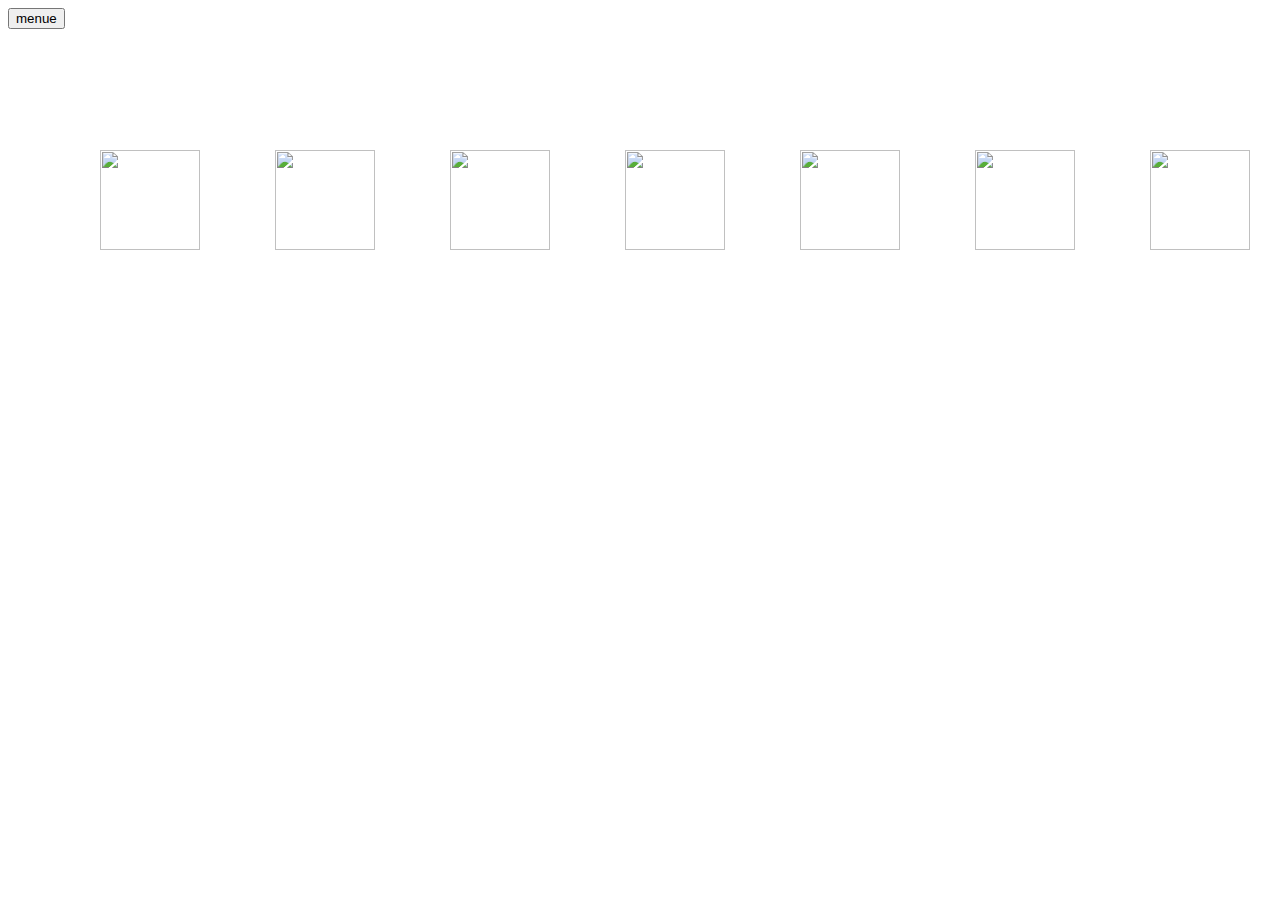
==== New folder/index menue.html @ c031f374 "picture 1" ====
<!DOCTYPE html>
<html lang="en">
<head>
  <meta charset="UTF-8">
  <meta http-equiv="X-UA-Compatible" content="IE=edge">
  <meta name="viewport" content="width=device-width, initial-scale=1.0">
  <link rel="stylesheet" href="style menue.css" />
  <title>Store</title>
</head>
<body>
  <a href="index.html">
    <button>
      menue</button>
   </div>
   <div id="image1">
    <img src="images.jpg" height="100" width="100" style="float:left">
  </div>
  <div id="image2">
    <img src="bread.jpg" height="100" width="100" style="float:left">
  </div>
  <div id="image3">
    <img src="veg.jpg" height="100" width="100" style="float:left">
  </div>
  <div id="image4">
    <img src="Chicken.png" height="100" width="100" style="float:left">
  </div>
  <div id="image5">
    <img src="Eggs.jpg" height="100" width="100" style="float:left">
  </div>
  <div id="image6">
    <img src="miil.jpg" height="100" width="100" style="float:left">
  </div>
  <div id="image7">
    <img src="fro.jpg" height="100" width="100" style="float:left">
  </div>
  <!-- <div id="image8">
    <img src="corn.jpg" height="100" width="100" style="float:left">
  </div> -->
</body>
</html>
---- New folder/style menue.css ----
#image1{
    position: absolute;
    left: 100px;
        top: 150px;
}
#image2{
    position: absolute;
    left: 275px;
        top: 150px;
}
#image3{
    position: absolute;
    left: 450px;
        top: 150px;
}
#image4{
    position: absolute;
    left: 625px;
        top: 150px;
}
#image5{
    position: absolute;
    left: 800px;
        top: 150px;
}
#image6{
    position: absolute;
    left: 975px;
        top: 150px;
}
#image7{
    position: absolute;
    left: 1150px;
        top: 150px;
}
/* #image8{
    position: absolute;
    left: 150px;
    top: 400px;
} */
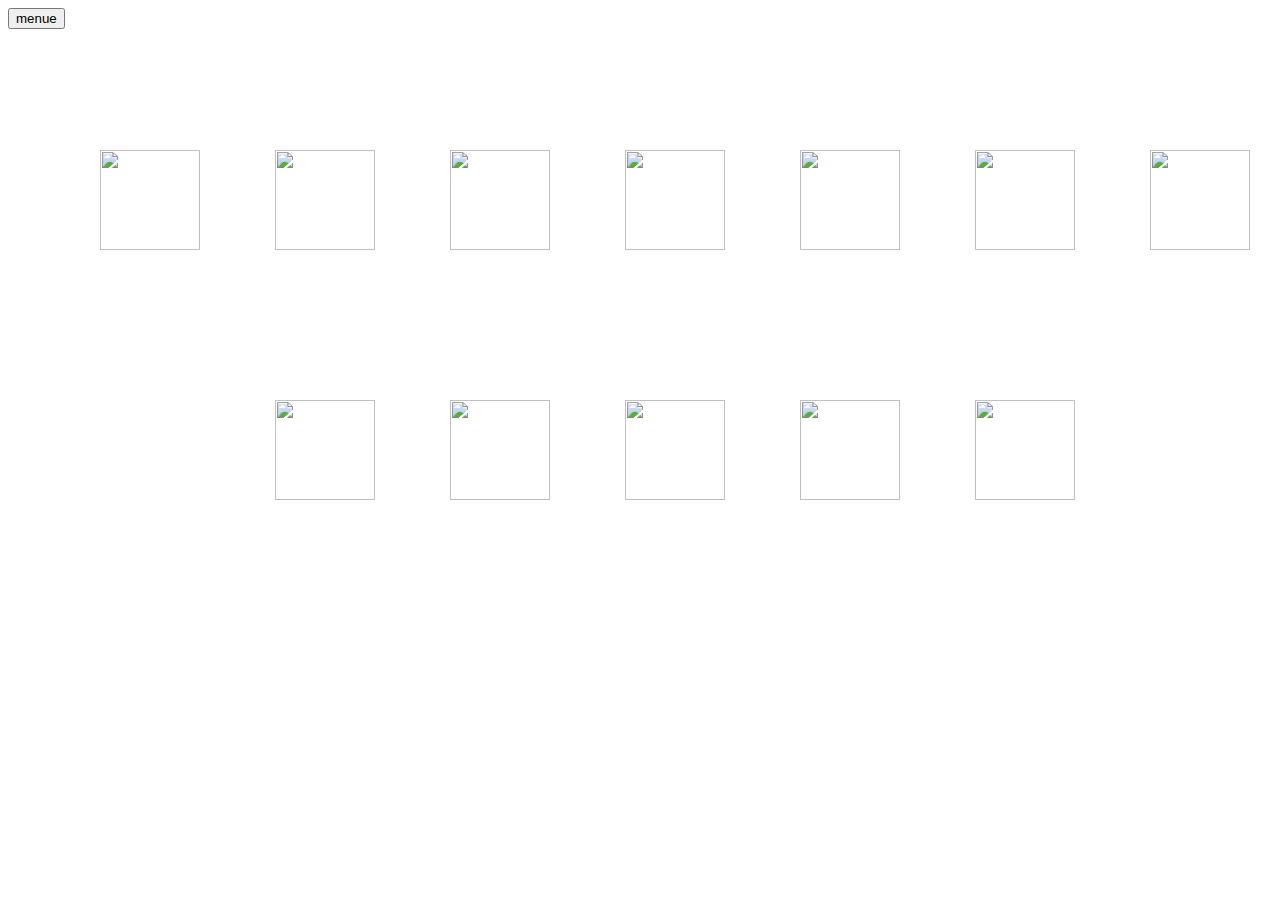
==== commit 3715117d: "picture 2" ====
--- a/New folder/index menue.html
+++ b/New folder/index menue.html
@@ -33,8 +33,20 @@
   <div id="image7">
     <img src="fro.jpg" height="100" width="100" style="float:left">
   </div>
-  <!-- <div id="image8">
-    <img src="corn.jpg" height="100" width="100" style="float:left">
-  </div> -->
+  <div id="image8">
+    <img src="flex.jpg" height="100" width="100" style="float:left">
+  </div>
+  <div id="image9">
+    <img src="tea.png" height="100" width="100" style="float:left">
+  </div>
+  <div id="image10">
+    <img src="ice.jpg" height="100" width="100" style="float:left">
+  </div>
+  <div id="image11">
+    <img src="watter.jpg" height="100" width="100" style="float:left">
+  </div>
+  <div id="image12">
+    <img src="pepsi.jpeg" height="100" width="100" style="float:left">
+  </div>
 </body>
 </html>--- a/New folder/style menue.css
+++ b/New folder/style menue.css
@@ -33,8 +33,28 @@
     left: 1150px;
         top: 150px;
 }
-/* #image8{
+#image8{
     position: absolute;
-    left: 150px;
+    left: 275px;
     top: 400px;
-} */+}
+#image9{
+    position: absolute;
+    left: 450px;
+    top: 400px;
+}
+#image10{
+    position: absolute;
+    left: 625px;
+    top: 400px;
+}
+#image11{
+    position: absolute;
+    left: 800px;
+    top: 400px;
+}
+#image12{
+    position: absolute;
+    left: 975px;
+    top: 400px;
+}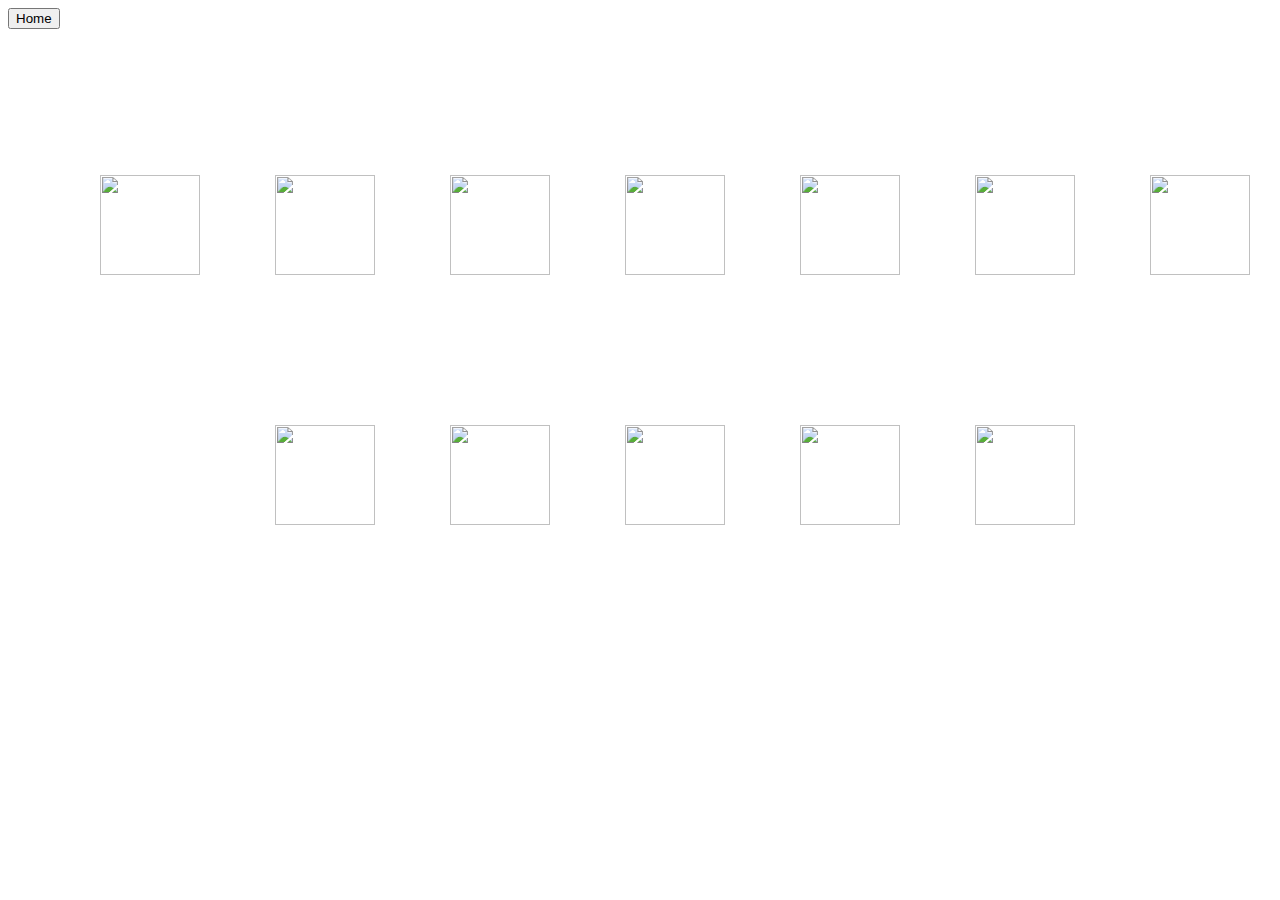
==== commit a2df2141: "small edit" ====
--- a/New folder/index menue.html
+++ b/New folder/index menue.html
@@ -8,10 +8,7 @@
   <title>Store</title>
 </head>
 <body>
-  <a href="index.html">
-    <button>
-      menue</button>
-   </div>
+
    <div id="image1">
     <img src="images.jpg" height="100" width="100" style="float:left">
   </div>
@@ -48,5 +45,11 @@
   <div id="image12">
     <img src="pepsi.jpeg" height="100" width="100" style="float:left">
   </div>
+<div id="Home">
+  <a href="index.html">
+    <button>Home</button>
+  </div>
+  
+
 </body>
 </html>--- a/New folder/style menue.css
+++ b/New folder/style menue.css
@@ -1,60 +1,61 @@
 #image1{
     position: absolute;
     left: 100px;
-        top: 150px;
+    top: 175px;
 }
 #image2{
     position: absolute;
     left: 275px;
-        top: 150px;
+    top: 175px;
 }
 #image3{
     position: absolute;
     left: 450px;
-        top: 150px;
+    top: 175px;
 }
 #image4{
     position: absolute;
     left: 625px;
-        top: 150px;
+    top: 175px;
 }
 #image5{
     position: absolute;
     left: 800px;
-        top: 150px;
+    top: 175px;
 }
 #image6{
     position: absolute;
     left: 975px;
-        top: 150px;
+    top: 175px;
 }
 #image7{
     position: absolute;
     left: 1150px;
-        top: 150px;
+    top: 175px;
 }
 #image8{
     position: absolute;
     left: 275px;
-    top: 400px;
+    top: 425px;
 }
 #image9{
     position: absolute;
     left: 450px;
-    top: 400px;
+    top: 425px;
 }
 #image10{
     position: absolute;
     left: 625px;
-    top: 400px;
+    top: 425px;
 }
 #image11{
     position: absolute;
     left: 800px;
-    top: 400px;
+    top: 425px;
 }
 #image12{
     position: absolute;
     left: 975px;
-    top: 400px;
-}+    top: 425px;
+}
+
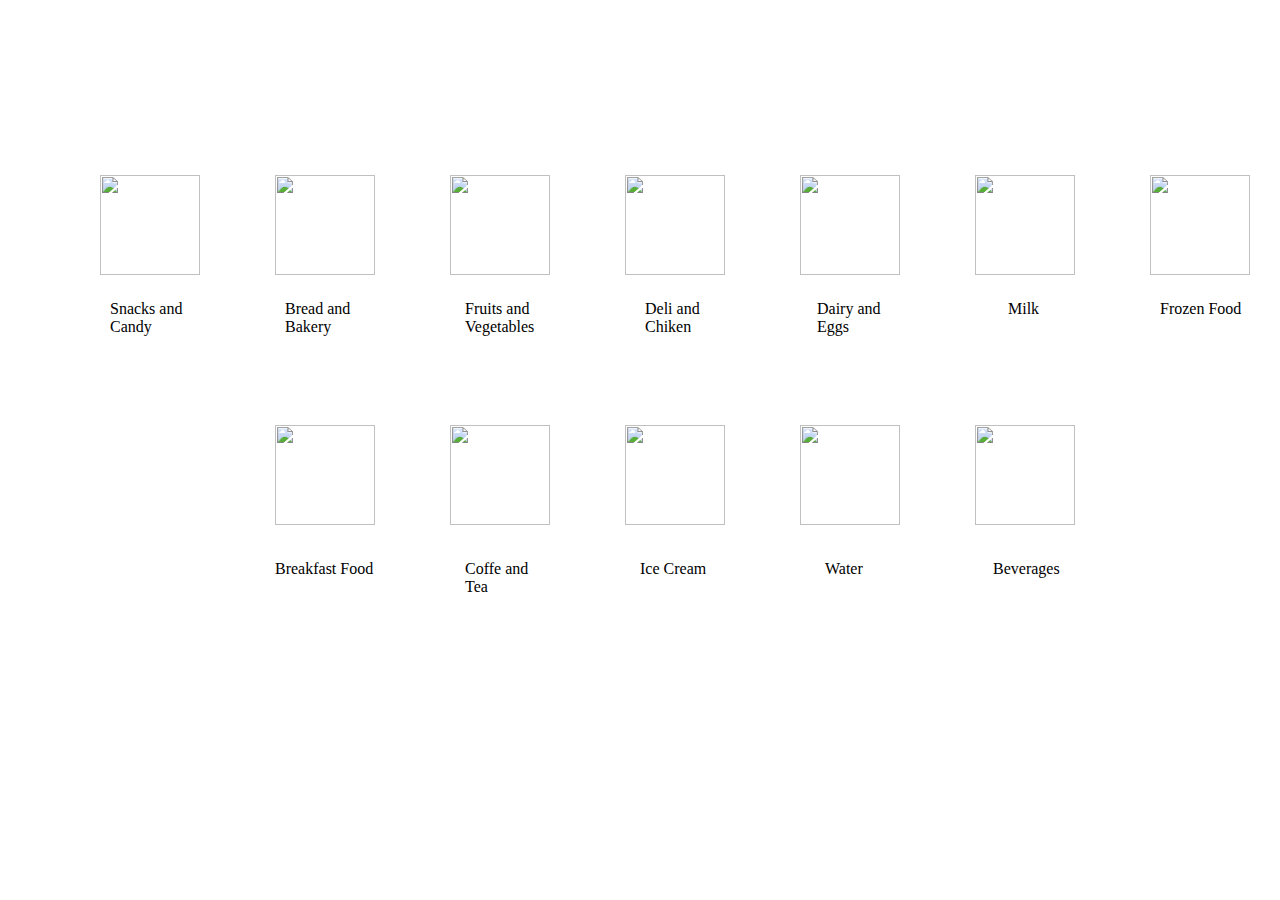
==== commit a88b9886: "title product" ====
--- a/New folder/index menue.html
+++ b/New folder/index menue.html
@@ -45,11 +45,46 @@
   <div id="image12">
     <img src="pepsi.jpeg" height="100" width="100" style="float:left">
   </div>
-<div id="Home">
-  <a href="index.html">
-    <button>Home</button>
+
+  <div id="snack">
+    <a>Snacks and <br>Candy</a>
   </div>
-  
-
+  <div id="bread">
+    <a>Bread and <br> Bakery</a>
+  </div>
+  <div id="fruits">
+    <a>Fruits and  <br>Vegetables</a>
+  </div>
+  <div id="chiken">
+    <a>Deli and  <br>Chiken</a>
+  </div>
+  <div id="eggs">
+    <a>Dairy and  <br>Eggs</a>
+  </div>
+  <div id="milk">
+    <a>Milk</a>
+  </div>
+  <div id="frozen">
+    <a>Frozen Food</a>
+  </div>
+  <div id="breakfast">
+    <a>Breakfast Food</a>
+  </div>
+  <div id="tea">
+    <a>Coffe and  <br>Tea</a>
+  </div>
+  <div id="ice">
+    <a>Ice Cream </a>
+  </div>
+  <div id="water">
+    <a>Water</a>
+  </div>
+  <div id="cola">
+    <a>Beverages</a>
+  </div>
+  <div id="Home">
+    <a href="index.html">
+      <button>Home</button>
+    </div>
 </body>
 </html>--- a/New folder/style menue.css
+++ b/New folder/style menue.css
@@ -58,4 +58,69 @@
     left: 975px;
     top: 425px;
 }
+#snack{
+    position: absolute;
+    left: 110px;
+    top: 300px;
+}
+#bread{
+    position: absolute;
+    left: 285px;
+    top: 300px;
+}
+#fruits{
+    position: absolute;
+    left: 465px;
+    top: 300px;
+}
+#chiken{
+    position: absolute;
+    left: 645px;
+    top: 300px;
+}
+#eggs{
+    position: absolute;
+    left: 817px;
+    top: 300px;
+}
+#milk{
+    position: absolute;
+    left: 1008px;
+    top: 300px;
+}
+#frozen{
+    position: absolute;
+    left: 1160px;
+    top: 300px;
+}
+#breakfast{
+    position: absolute;
+    left: 275px;
+    top: 560px;
+}
+#tea{
+    position: absolute;
+    left: 465px;
+    top: 560px;
+}
+#ice{
+    position: absolute;
+    left: 640px;
+    top: 560px;
+}
+#water{
+    position: absolute;
+    left: 825px;
+    top: 560px;
+}
+#cola{
+    position: absolute;
+    left: 993px;
+    top: 560px;
+}
 
+#Home{
+    position: absolute;
+    left: 1300px;
+}
+
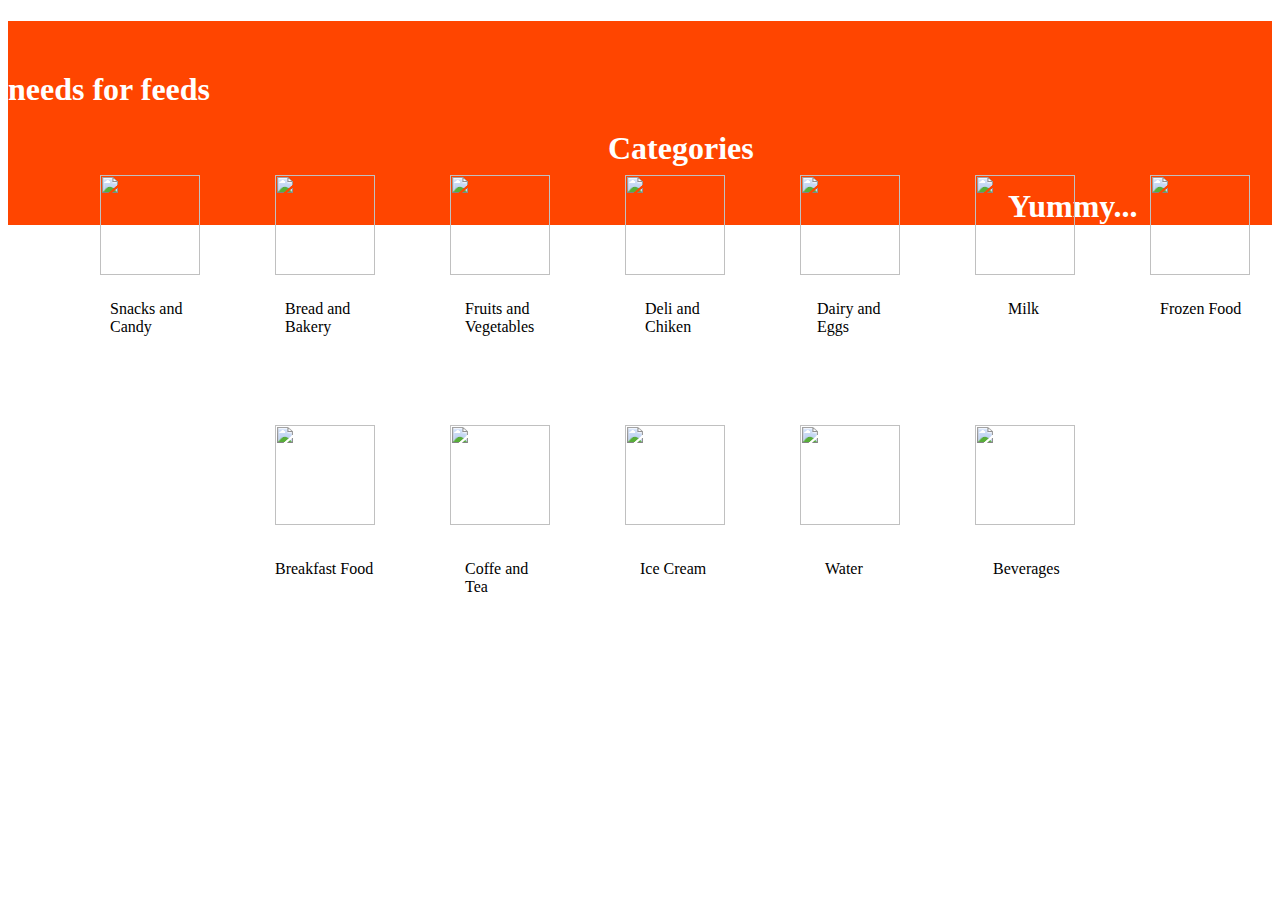
==== commit 94ffb661: "last commit for day 1" ====
--- a/New folder/index menue.html
+++ b/New folder/index menue.html
@@ -82,6 +82,21 @@
   <div id="cola">
     <a>Beverages</a>
   </div>
+
+
+  <head><style>
+    header
+    {
+        background-color:orangered;
+    }
+    </style> </head> <body> <header>
+        <h1 id="needs">needs for feeds</h1>
+        <h1 class="Cate">Categories</h1>
+        <h1 id="yum">Yummy...</h1>
+    
+    </header> <nav> </nav> <aside> </aside> <footer> </footer>
+
+
   <div id="Home">
     <a href="index.html">
       <button>Home</button>
--- a/New folder/style menue.css
+++ b/New folder/style menue.css
@@ -118,7 +118,19 @@
     left: 993px;
     top: 560px;
 }
+#needs{
+    color: white;
+    padding-top: 50px;
+}
+.Cate{
+    color: white;
+    padding-left: 600px;
+}
+#yum{
+    color: white;
+    padding-left: 1000px;
 
+}
 #Home{
     position: absolute;
     left: 1300px;
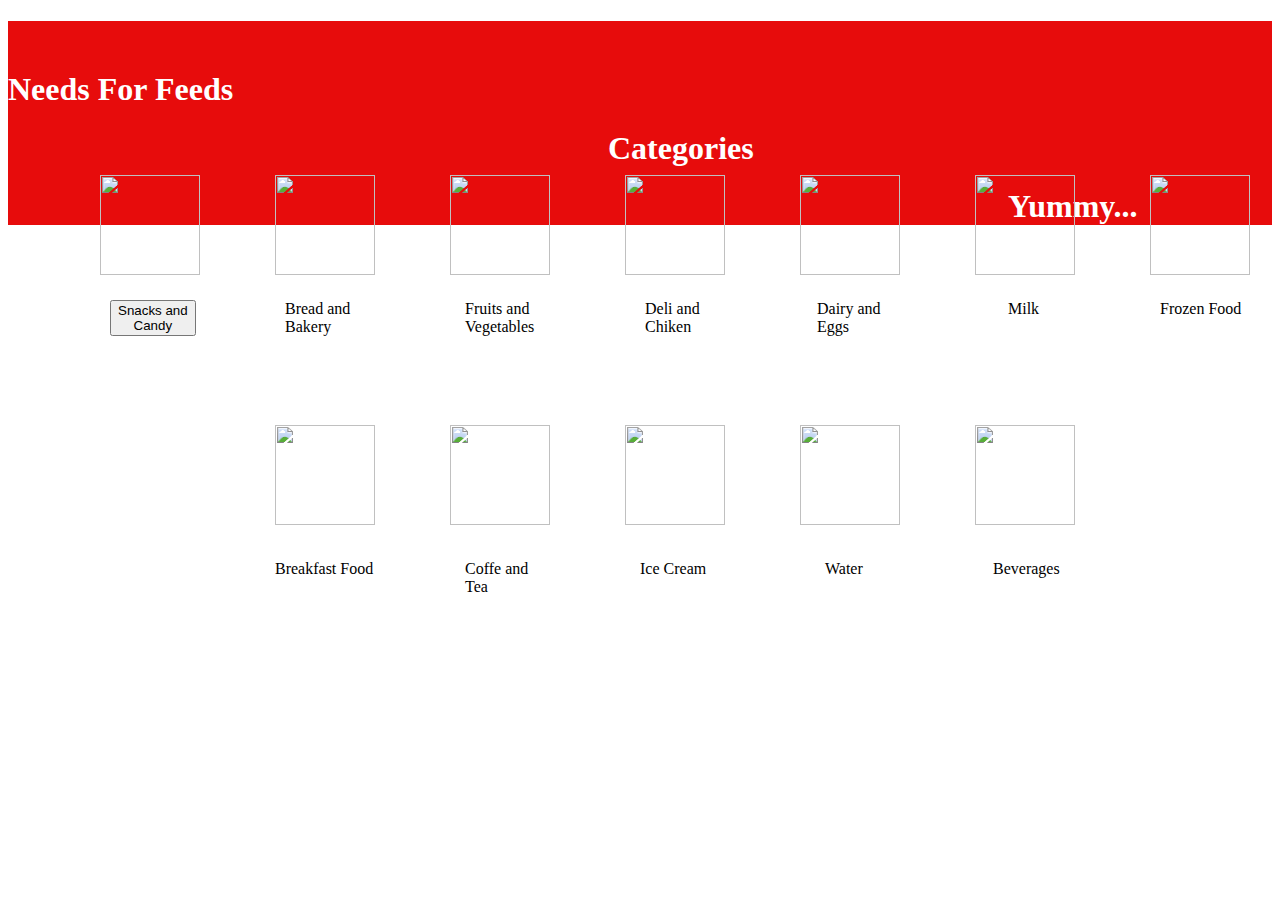
==== commit 1105cb7a: "first commit day 2" ====
--- a/New folder/index menue.html
+++ b/New folder/index menue.html
@@ -47,7 +47,9 @@
   </div>
 
   <div id="snack">
-    <a>Snacks and <br>Candy</a>
+  
+    <a href="index snack.html"> 
+       <button>Snacks and <br>Candy</button></a>
   </div>
   <div id="bread">
     <a>Bread and <br> Bakery</a>
@@ -87,10 +89,10 @@
   <head><style>
     header
     {
-        background-color:orangered;
+        background-color:rgb(231, 12, 12);
     }
     </style> </head> <body> <header>
-        <h1 id="needs">needs for feeds</h1>
+        <h1 id="needs">Needs For Feeds</h1>
         <h1 class="Cate">Categories</h1>
         <h1 id="yum">Yummy...</h1>
     
